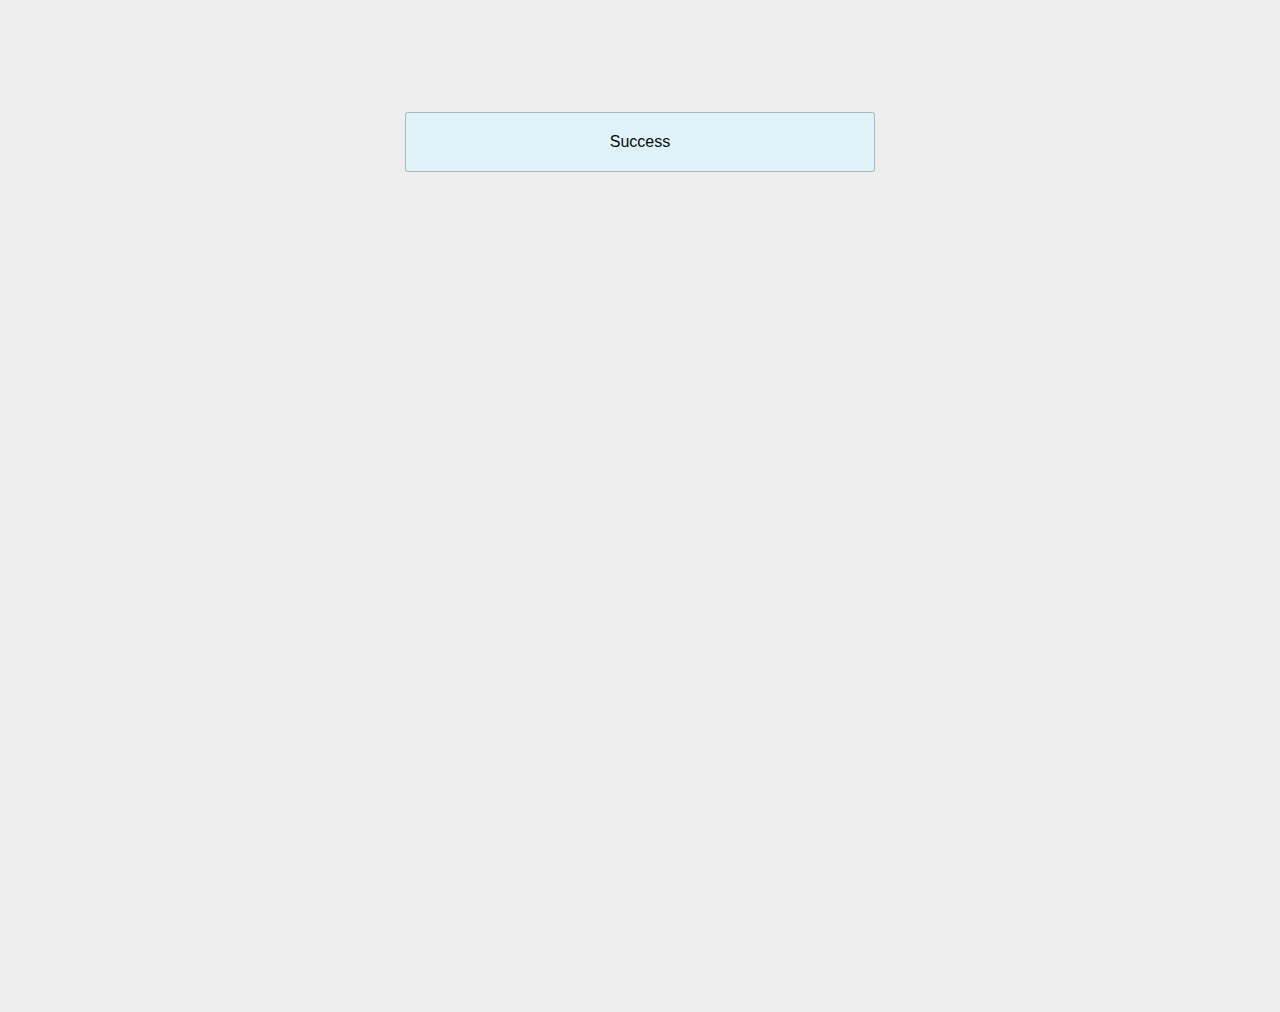
==== success.html @ a30eba39 "Added success page" ====
<!DOCTYPE html>
<html lang="en">
<head>

	<meta charset="utf-8">
    <meta http-equiv="x-ua-compatible" content="ie=edge">
    <meta name="viewport" content="width=device-width, initial-scale=1.0">
    <title>Foundation for Sites</title>
    <link rel="stylesheet" href="css/foundation.css">
    <link rel="stylesheet" href="css/app.css">


</head>

<body>

    <div class="row">
      	<div class="large-6 large-push-3 columns">

	      	<div class="primary callout">
              <p class="success">Success</p>
            </div>
    	</div>
    </div>



  </body>

</html>
---- css/app.css ----
body {
	background-color: #EEE;
}

.row {
	margin-top: 7em;
}

.success {
	text-align: center;
}
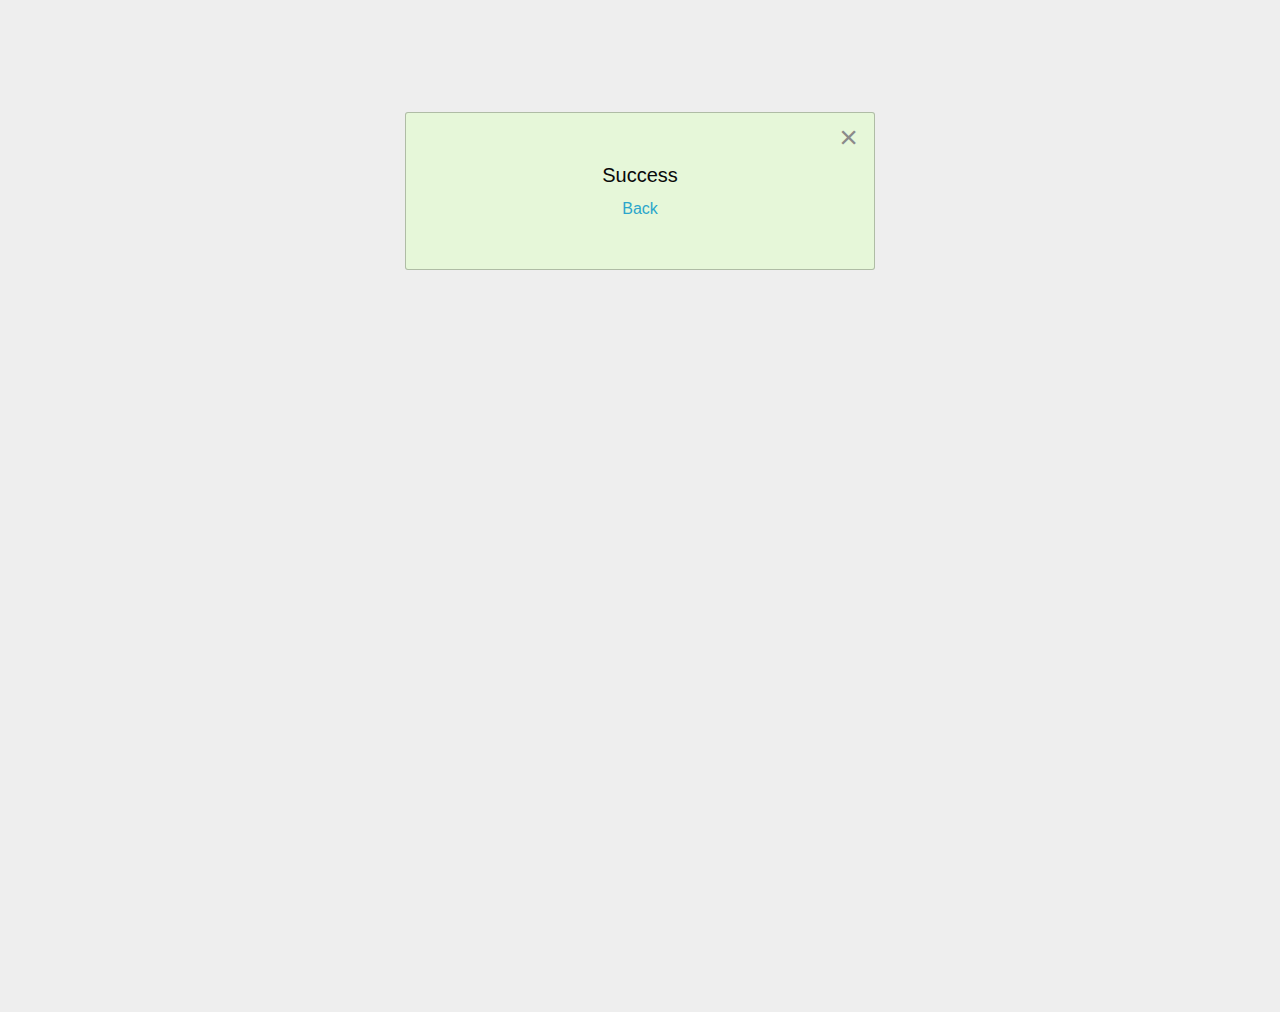
==== commit c428340c: "Funky success page" ====
--- a/success.html
+++ b/success.html
@@ -17,12 +17,21 @@
     <div class="row">
       	<div class="large-6 large-push-3 columns">
 
-	      	<div class="primary callout">
-              <p class="success">Success</p>
-            </div>
+	      	<div class="success callout large" data-closable>
+			  <h5>Success</h5>
+			  <a href="/">Back</a>
+			  <button class="close-button" aria-label="Dismiss alert" type="button" data-close>
+			    <span aria-hidden="true">&times;</span>
+			  </button>
+			</div>
+
     	</div>
     </div>
 
+    <script src="js/vendor/jquery.js"></script>
+    <script src="js/vendor/what-input.js"></script>
+    <script src="js/vendor/foundation.js"></script>
+    <script src="js/app.js"></script>
 
 
   </body>
